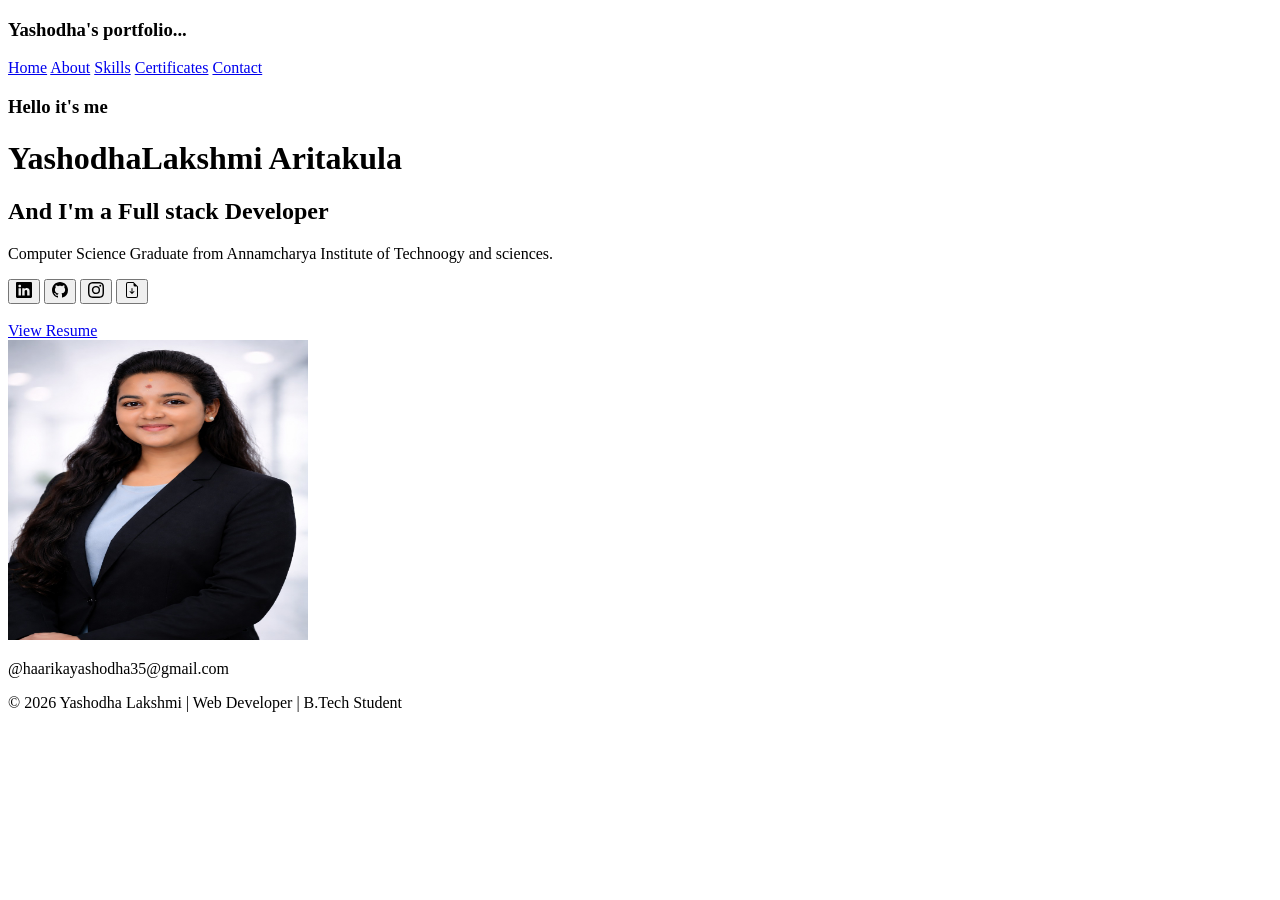
==== index.html @ c94e6a58 "Add files via upload" ====
<!DOCTYPE html>
<html lang="en">
<head>
    <meta charset="UTF-8">
    <meta name="viewport" content="width=device-width, initial-scale=1.0">
    <title>My portfolio</title>
    <link rel="stylesheet" href="./style.css">
    
</head>                                                                                                                                                    

<body>
    <nav><h3 class="portfolio">Yashodha's portfolio...</h3>
    <div>
    <a href="#home" class="navelement">Home</a>
    <a href="./about.html" class="navelement">About</a>
    <a href="./skills.html" class="navelement">Skills</a>
    <a href="./certificate.html" class="navelement">Certificates</a>
    <a href="./contact.html" class="navelement">Contact</a>
    </div>
   </nav>


   <div  class="main">
    <div class="content">
    <h3>Hello it's me</h3>
    <h1>YashodhaLakshmi Aritakula</h1> 
    <h2>And I'm a Full stack Developer</h2>
    <p>Computer Science Graduate from Annamcharya Institute of Technoogy and sciences.</p>
<a href=https://www.linkedin.com/in/yashodha-lakshmi-aritakula-4a7090330><button class="small"><svg xmlns="http://www.w3.org/2000/svg" width="16" height="16" fill="currentColor" class="bi bi-linkedin" viewBox="0 0 16 16">
  <path d="M0 1.146C0 .513.526 0 1.175 0h13.65C15.474 0 16 .513 16 1.146v13.708c0 .633-.526 1.146-1.175 1.146H1.175C.526 16 0 15.487 0 14.854zm4.943 12.248V6.169H2.542v7.225zm-1.2-8.212c.837 0 1.358-.554 1.358-1.248-.015-.709-.52-1.248-1.342-1.248S2.4 3.226 2.4 3.934c0 .694.521 1.248 1.327 1.248zm4.908 8.212V9.359c0-.216.016-.432.08-.586.173-.431.568-.878 1.232-.878.869 0 1.216.662 1.216 1.634v3.865h2.401V9.25c0-2.22-1.184-3.252-2.764-3.252-1.274 0-1.845.7-2.165 1.193v.025h-.016l.016-.025V6.169h-2.4c.03.678 0 7.225 0 7.225z"/>
</svg></button></a>
    <a href=https://github.com/yashodha12321><button class="small"><svg xmlns="http://www.w3.org/2000/svg" width="16" height="16" fill="currentColor" class="bi bi-github" viewBox="0 0 16 16">
  <path d="M8 0C3.58 0 0 3.58 0 8c0 3.54 2.29 6.53 5.47 7.59.4.07.55-.17.55-.38 0-.19-.01-.82-.01-1.49-2.01.37-2.53-.49-2.69-.94-.09-.23-.48-.94-.82-1.13-.28-.15-.68-.52-.01-.53.63-.01 1.08.58 1.23.82.72 1.21 1.87.87 2.33.66.07-.52.28-.87.51-1.07-1.78-.2-3.64-.89-3.64-3.95 0-.87.31-1.59.82-2.15-.08-.2-.36-1.02.08-2.12 0 0 .67-.21 2.2.82.64-.18 1.32-.27 2-.27s1.36.09 2 .27c1.53-1.04 2.2-.82 2.2-.82.44 1.1.16 1.92.08 2.12.51.56.82 1.27.82 2.15 0 3.07-1.87 3.75-3.65 3.95.29.25.54.73.54 1.48 0 1.07-.01 1.93-.01 2.2 0 .21.15.46.55.38A8.01 8.01 0 0 0 16 8c0-4.42-3.58-8-8-8"/>
</svg></button></a>
     <a href="https://www.instagram.com/yashodha_haarika123/"><button class="small"><svg xmlns="http://www.w3.org/2000/svg" width="16" height="16" fill="currentColor" class="bi bi-instagram" viewBox="0 0 16 16">
  <path d="M8 0C5.829 0 5.556.01 4.703.048 3.85.088 3.269.222 2.76.42a3.9 3.9 0 0 0-1.417.923A3.9 3.9 0 0 0 .42 2.76C.222 3.268.087 3.85.048 4.7.01 5.555 0 5.827 0 8.001c0 2.172.01 2.444.048 3.297.04.852.174 1.433.372 1.942.205.526.478.972.923 1.417.444.445.89.719 1.416.923.51.198 1.09.333 1.942.372C5.555 15.99 5.827 16 8 16s2.444-.01 3.298-.048c.851-.04 1.434-.174 1.943-.372a3.9 3.9 0 0 0 1.416-.923c.445-.445.718-.891.923-1.417.197-.509.332-1.09.372-1.942C15.99 10.445 16 10.173 16 8s-.01-2.445-.048-3.299c-.04-.851-.175-1.433-.372-1.941a3.9 3.9 0 0 0-.923-1.417A3.9 3.9 0 0 0 13.24.42c-.51-.198-1.092-.333-1.943-.372C10.443.01 10.172 0 7.998 0zm-.717 1.442h.718c2.136 0 2.389.007 3.232.046.78.035 1.204.166 1.486.275.373.145.64.319.92.599s.453.546.598.92c.11.281.24.705.275 1.485.039.843.047 1.096.047 3.231s-.008 2.389-.047 3.232c-.035.78-.166 1.203-.275 1.485a2.5 2.5 0 0 1-.599.919c-.28.28-.546.453-.92.598-.28.11-.704.24-1.485.276-.843.038-1.096.047-3.232.047s-2.39-.009-3.233-.047c-.78-.036-1.203-.166-1.485-.276a2.5 2.5 0 0 1-.92-.598 2.5 2.5 0 0 1-.6-.92c-.109-.281-.24-.705-.275-1.485-.038-.843-.046-1.096-.046-3.233s.008-2.388.046-3.231c.036-.78.166-1.204.276-1.486.145-.373.319-.64.599-.92s.546-.453.92-.598c.282-.11.705-.24 1.485-.276.738-.034 1.024-.044 2.515-.045zm4.988 1.328a.96.96 0 1 0 0 1.92.96.96 0 0 0 0-1.92m-4.27 1.122a4.109 4.109 0 1 0 0 8.217 4.109 4.109 0 0 0 0-8.217m0 1.441a2.667 2.667 0 1 1 0 5.334 2.667 2.667 0 0 1 0-5.334"/>
</svg></button></a>

<a href="YashodhaResume_Final (2).pdf" download title="Download resume"><button class="small"><svg xmlns="http://www.w3.org/2000/svg" width="16" height="16" fill="currentColor" class="bi bi-file-earmark-arrow-down" viewBox="0 0 16 16">
  <path d="M8.5 6.5a.5.5 0 0 0-1 0v3.793L6.354 9.146a.5.5 0 1 0-.708.708l2 2a.5.5 0 0 0 .708 0l2-2a.5.5 0 0 0-.708-.708L8.5 10.293z"/>
  <path d="M14 14V4.5L9.5 0H4a2 2 0 0 0-2 2v12a2 2 0 0 0 2 2h8a2 2 0 0 0 2-2M9.5 3A1.5 1.5 0 0 0 11 4.5h2V14a1 1 0 0 1-1 1H4a1 1 0 0 1-1-1V2a1 1 0 0 1 1-1h5.5z"/>
</svg></button></a><br><br>

<a href="YashodhaResume_Final (2).pdf" target="_blank" class="linkbutton">View Resume</a>
    </div>
    <img src="yashodhaaimg.jpeg"width=300px height="300px">
   </div>
   <footer>
    <p class="mid">@haarikayashodha35@gmail.com</p>
    <p>© 2026 Yashodha Lakshmi | Web Developer | B.Tech Student</p>
</footer>
</body>
</html>
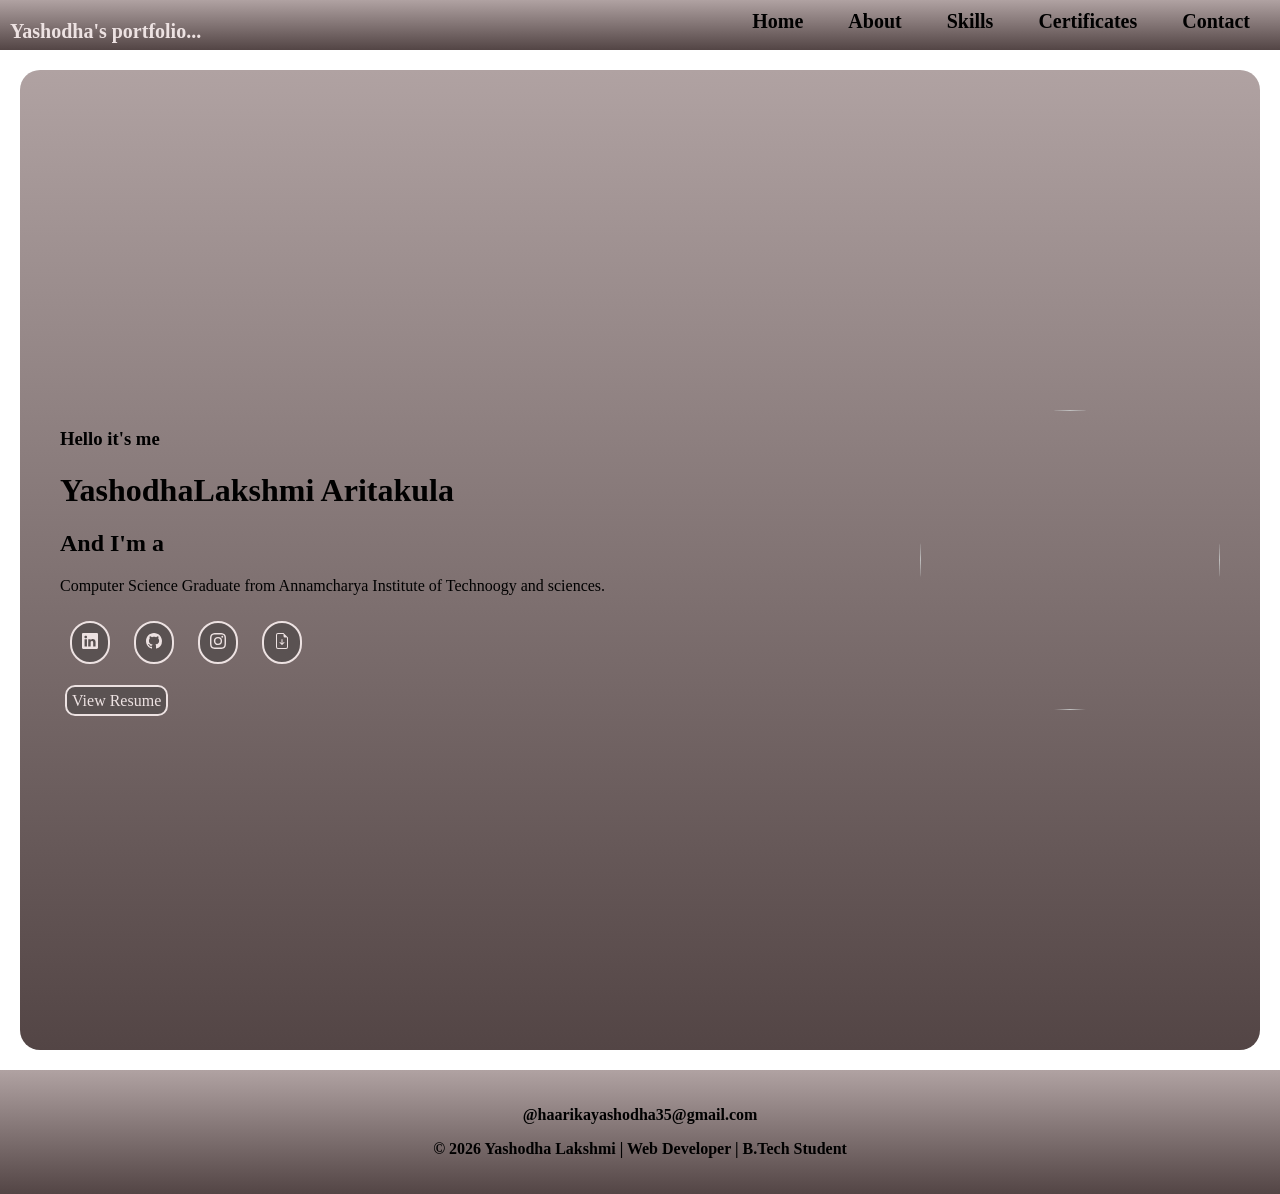
==== commit 565a637d: "Fix HTML structure and update image source" ====
--- a/index.html
+++ b/index.html
@@ -24,7 +24,7 @@
     <div class="content">
     <h3>Hello it's me</h3>
     <h1>YashodhaLakshmi Aritakula</h1> 
-    <h2>And I'm a Full stack Developer</h2>
+    <h2>And I'm a <span class="role"></span></h2>
     <p>Computer Science Graduate from Annamcharya Institute of Technoogy and sciences.</p>
 <a href=https://www.linkedin.com/in/yashodha-lakshmi-aritakula-4a7090330><button class="small"><svg xmlns="http://www.w3.org/2000/svg" width="16" height="16" fill="currentColor" class="bi bi-linkedin" viewBox="0 0 16 16">
   <path d="M0 1.146C0 .513.526 0 1.175 0h13.65C15.474 0 16 .513 16 1.146v13.708c0 .633-.526 1.146-1.175 1.146H1.175C.526 16 0 15.487 0 14.854zm4.943 12.248V6.169H2.542v7.225zm-1.2-8.212c.837 0 1.358-.554 1.358-1.248-.015-.709-.52-1.248-1.342-1.248S2.4 3.226 2.4 3.934c0 .694.521 1.248 1.327 1.248zm4.908 8.212V9.359c0-.216.016-.432.08-.586.173-.431.568-.878 1.232-.878.869 0 1.216.662 1.216 1.634v3.865h2.401V9.25c0-2.22-1.184-3.252-2.764-3.252-1.274 0-1.845.7-2.165 1.193v.025h-.016l.016-.025V6.169h-2.4c.03.678 0 7.225 0 7.225z"/>
@@ -43,11 +43,11 @@
 
 <a href="YashodhaResume_Final (2).pdf" target="_blank" class="linkbutton">View Resume</a>
     </div>
-    <img src="yashodhaaimg.jpeg"width=300px height="300px">
+    <img src="MeghanaIMG.jpeg"width=300px height="300px">
    </div>
    <footer>
     <p class="mid">@haarikayashodha35@gmail.com</p>
     <p>© 2026 Yashodha Lakshmi | Web Developer | B.Tech Student</p>
 </footer>
 </body>
-</html>+</html>
--- a/style.css
+++ b/style.css
@@ -0,0 +1,81 @@
+nav{
+    display:flex;
+    width:100%;
+    height:50px;
+    background: linear-gradient(to top,rgb(83, 69, 69),rgb(176, 162, 162));
+}
+nav>div{
+    margin-left:auto;
+    font-size:20px;
+    align-items:center;
+    padding:10px;
+    font-weight:600;
+}
+.portfolio{
+    margin-left:10px;
+    font-size:20px;
+    color:rgb(237, 226, 226);
+    align-items:center;
+}
+a.navelement{
+    text-decoration:none;
+    margin:10px;
+    padding:10px;
+    color:black;
+    align-items:center;
+}
+a.navelement:hover{
+    background-color:rgb(90, 82, 82);
+    color:rgb(237, 226, 226);
+    border-radius:10px;
+}
+.main{
+    flex:1;
+    min-height:100vh;
+    border-radius: 20px;
+    padding: 40px;
+    margin: 20px;
+    display:flex;
+    justify-content:space-between;
+    align-items:center;
+    background: linear-gradient(to top,rgb(83, 69, 69),rgb(176, 162, 162));
+}
+img{
+border-radius:50%;
+align-items:center;
+}
+.small{
+    background-color:rgb(90, 82, 82);
+    color:rgb(237, 226, 226);
+    border-radius:50%;
+    padding:5px;
+    border: 2px solid rgb(237, 226, 226);
+    margin:10px;
+    padding:10px;
+    border-radius:50px;
+}
+.linkbutton{
+    background-color:rgb(90, 82, 82);
+    color:rgb(237, 226, 226);
+    border-radius:10px;
+    padding:5px;
+    border: 2px solid rgb(237, 226, 226);
+    margin:5px;
+    padding:5px;
+    text-decoration:none;
+}
+body{
+    margin:0;
+    min-height:100vh;
+    display:flex;
+    flex-direction:column;
+}
+
+   footer{
+    font-weight:bold;
+    text-align:center;
+    padding:20px;
+    background: linear-gradient(to top,rgb(83, 69, 69),rgb(176, 162, 162));
+}
+
+
